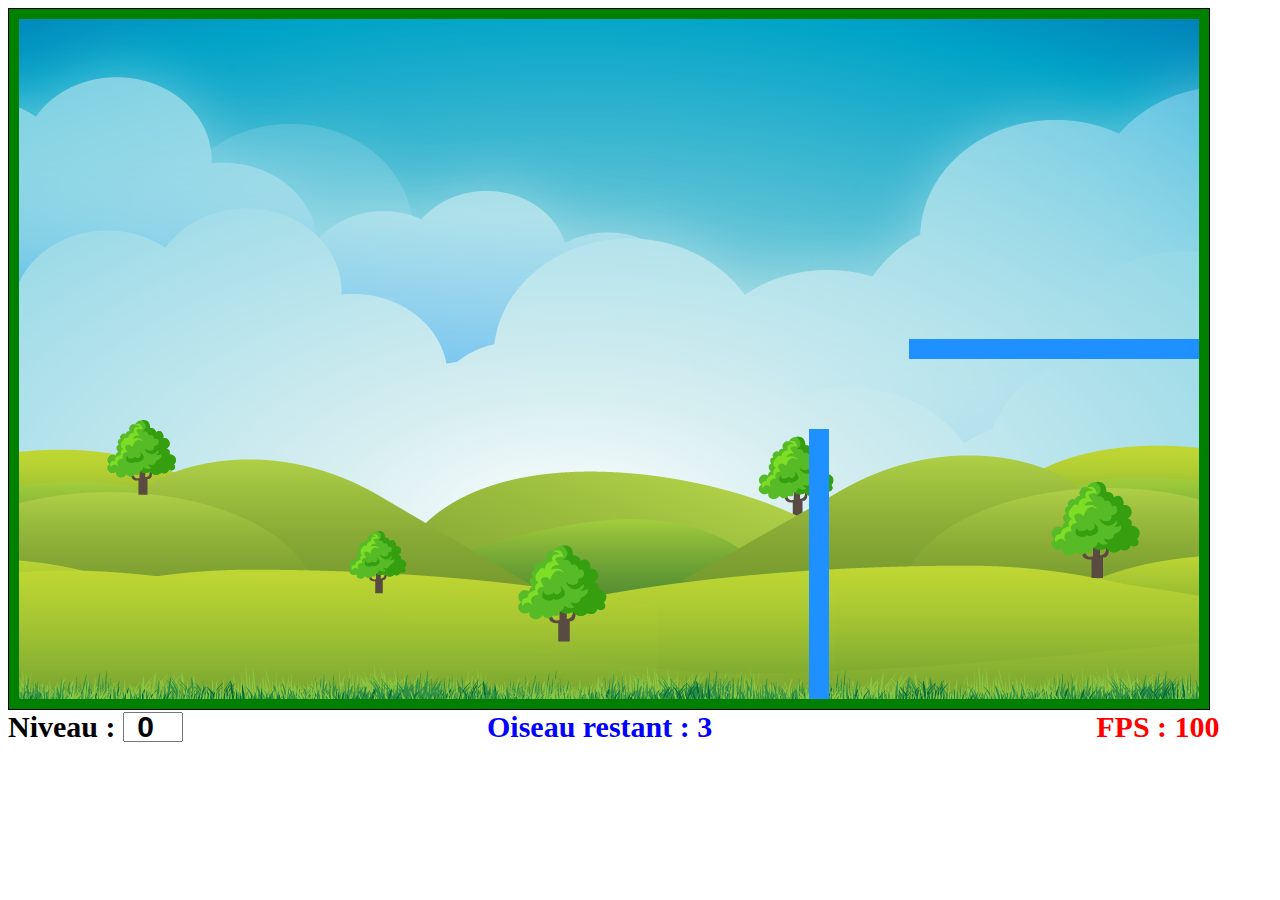
==== index.html @ 1cc45c1b "modif répertoire" ====
<html>
  <head>
    <title>Moteur</title>
    <meta charset="UTF-8"></meta>
    <link rel="stylesheet" type="text/css" href="style.css"></link>
    <script src="https://ajax.googleapis.com/ajax/libs/jquery/3.3.1/jquery.min.js"></script>
    <script type="text/javascript" src="vector.js" ></script>
    <script type="text/javascript" src="rect.js" ></script>
    <script type="text/javascript" src="body.js" ></script>
    <script type="text/javascript" src="engine.js" ></script>
    <script type="text/javascript" src="renderer.js" ></script>
    <script type="text/javascript" src="sprite.js" ></script>
    <script type="text/javascript" src="bird.js" ></script>
    <script type="text/javascript" src="cible.js" ></script>
    <script type="text/javascript" src="main.js" ></script>
    <script type="text/javascript" src="box.js" ></script>
  </head>
  <body>
      
    <canvas id="canvas" style="z-index:1; border:1px solid #000000;">
    </canvas>
    <div id="partieWonLose"></div>
    <br>
    <div id="niveau"> Niveau : </div>
    <input id="lvl" type="number" step="1" value="0" min="0" max="5">
    <div id ="nbOiseau"></div>
    <div id ="showFPS"> FPS : </div>
    
  </body>
    <script>
        $('#lvl').on('input', function() {
                var lvlTemp = $('#lvl').val();
                launch=false;
                level = parseInt(lvlTemp);
                engine.bodies = [];
                bird = null;
                init(level);
            });
    </script>

</html>
---- style.css ----
.object {
    position:absolute;
    z-index:2;
}

#showFPS {
    display: inline;
    font-weight: bold;
    font-size: 30px;
    color: red;
    margin-left: 380px;
}

#niveau {
    display: inline;
    font-weight: bold;
    font-size: 30px;
    color: black;
}

#partieWonLose {
    position: absolute;
    top:50px;
    left:400px;
    font-family: "Courier New", Courier, monospace;
    font-size: 50px;
    font-weight: bold;
    color:green;
    display: none;
}

#nbOiseau {
    display: inline;
    font-weight: bold;
    font-size: 30px;
    color: blue;
    margin-left: 300px;
}

#canvas {
   background-image: url("/img/background.png");;
}

input[type=number] {
    cursor: pointer;
    width: 60px;
    height: 30px;
    text-align: center;
    font-weight: bold;
    font-size: 30px;
}
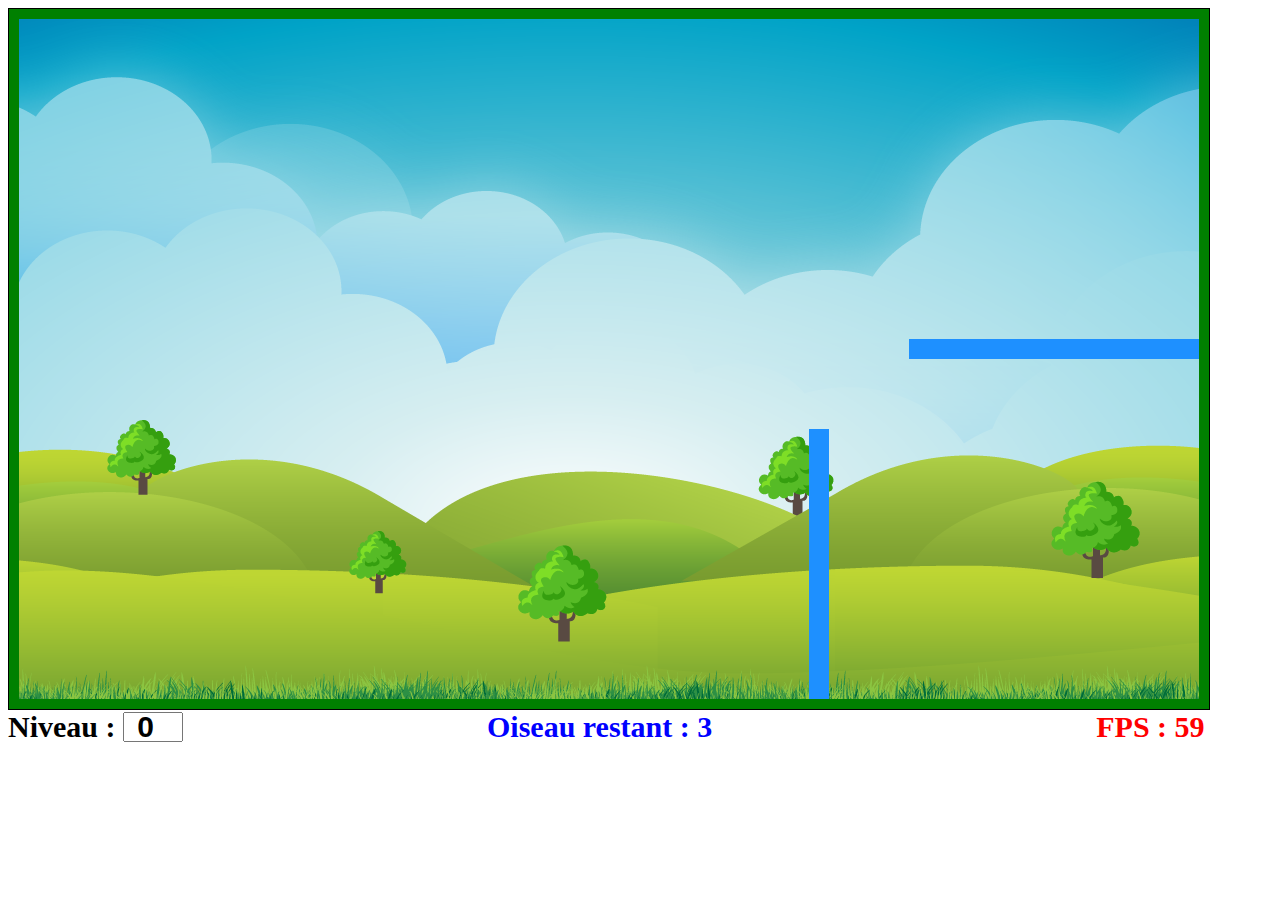
==== commit 118a6196: "last final" ====
--- a/index.html
+++ b/index.html
@@ -19,7 +19,8 @@
       
     <canvas id="canvas" style="z-index:1; border:1px solid #000000;">
     </canvas>
-    <div id="partieWonLose"></div>
+    <div id="partieWon"></div>
+    <div id="partieLose"></div>
     <br>
     <div id="niveau"> Niveau : </div>
     <input id="lvl" type="number" step="1" value="0" min="0" max="5">
--- a/style.css
+++ b/style.css
@@ -19,14 +19,24 @@
     color: black;
 }
 
-#partieWonLose {
+#partieWon {
     position: absolute;
-    top:50px;
+    top:300px;
     left:400px;
     font-family: "Courier New", Courier, monospace;
-    font-size: 50px;
+    font-size: 60px;
     font-weight: bold;
     color:green;
+    display: none;
+}
+#partieLose {
+    position: absolute;
+    top:300px;
+    left:450px;
+    font-family: "Courier New", Courier, monospace;
+    font-size: 60px;
+    font-weight: bold;
+    color:red;
     display: none;
 }
 
@@ -39,7 +49,7 @@
 }
 
 #canvas {
-   background-image: url("/img/background.png");;
+   background-image: url("./img/background.png");;
 }
 
 input[type=number] {
